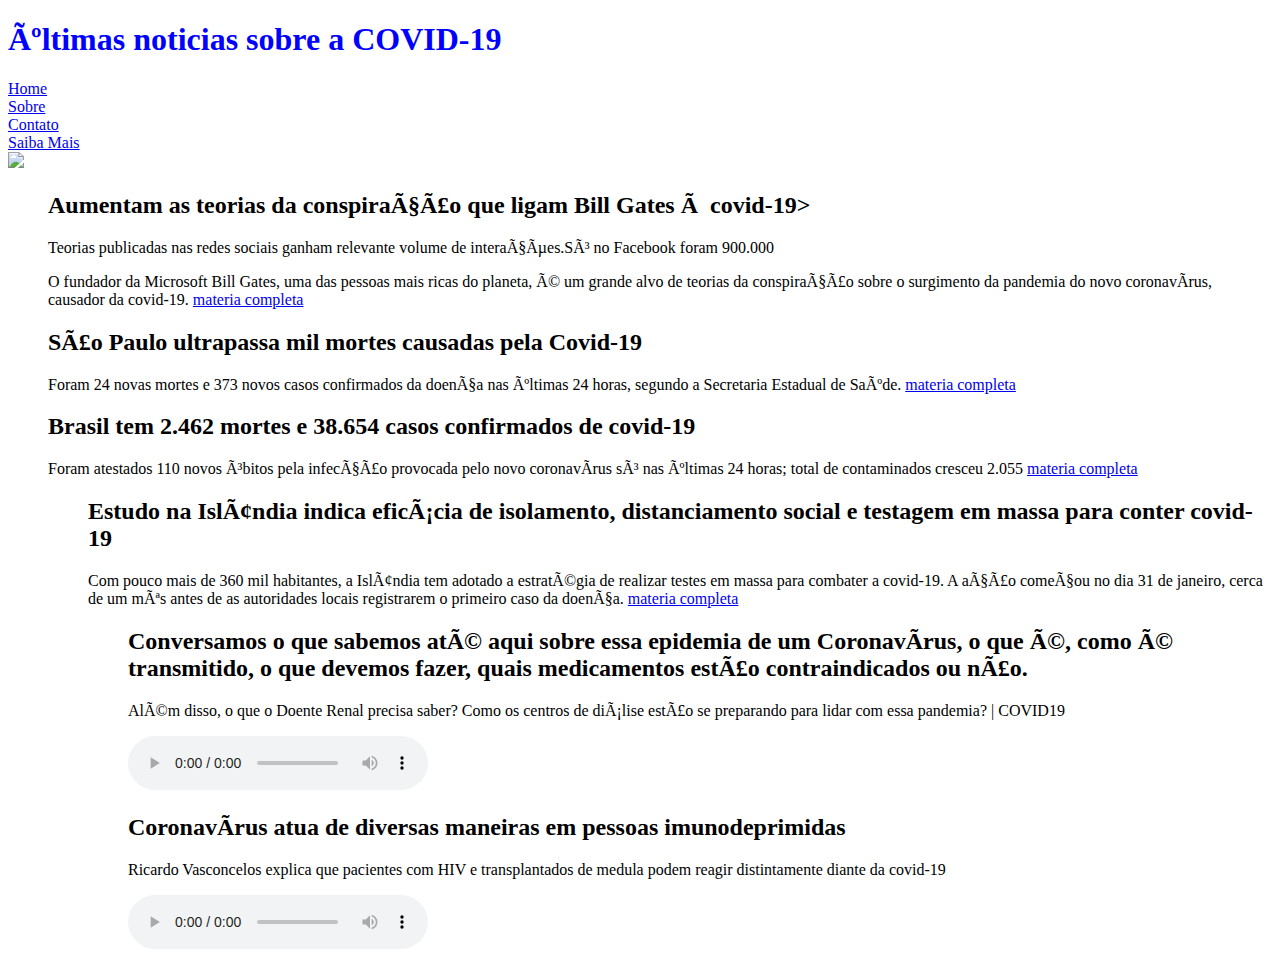
==== INDEX-COVID19.html @ 4954a979 "adicionado arquivos desafio" ====
<!DOCTYPE html>
<html>
    <head>
        <title>.: Últimas noticias sobre a COVID-19</title>
        <meta charset="utf-10">
        <meta name="viewport" content="width=device-width, initial-scale=1, shrink-to-fit=no">
        <link rel="stylesheet"href="estilonatal.css"/>


    <body>
        <div id="conteudo">
            <div id="cabecalho" style="color:blue">
                <h1>últimas noticias sobre a COVID-19</h1> 
            </div>
            <div id="navbar">
                <div>   <a href= "index-covid19.html"> Home</a> </div>
                <div>   <a href= "sobre.html"> Sobre </a> </div>
				<a target="_blank" href="https://docs.google.com/forms/d/e/1FAIpQLSd1fQyip1MaeadneVrXMjKl3dhVtjfxDaNKNNi9DO9vYwAk_Q/viewform">Contato</a></li>
                <div>   <a href= "saibamais.html"> Saiba Mais </a> </div>
             </div>
            
            <div id="imagemGeral">
                <img id="ImgLoja" src="COVID-19.png"/>
            </div>      
            <ul>

            <div id="noticias">
                <h2>Aumentam as teorias da conspiração que ligam Bill Gates à covid-19></h2>
                <p>Teorias publicadas nas redes sociais ganham relevante volume de interações.Só no Facebook foram 900.000</p>
                <p>O fundador da Microsoft Bill Gates, uma das pessoas mais ricas do planeta, é um grande alvo de teorias da conspiração sobre o surgimento da pandemia do novo coronavírus, causador da covid-19.
                    <a href="https://exame.abril.com.br/ciencia/aumentam-as-teorias-da-conspiracao-que-ligam-bill-gates-a-covid-19/">materia completa</a>  </p>
            </div>    

            </ul>
            <ul>
                <div id="noticias">
                    <h2> São Paulo ultrapassa mil mortes causadas pela Covid-19</h2>
                    <p>Foram 24 novas mortes e 373 novos casos confirmados da doença nas últimas 24 horas, segundo a Secretaria Estadual de Saúde.
                        <a href="https://g1.globo.com/sp/sao-paulo/noticia/2020/04/19/sao-paulo-ultrapassa-mil-mortes-causadas-pela-covid-19.ghtml">materia completa</a>  </p>
                </div>
    
            </ul>
            <ul>
                <div id="noticias">
                    <h2>Brasil tem 2.462 mortes e 38.654 casos confirmados de covid-19</h2>
                    <p>Foram atestados 110 novos óbitos pela infecção provocada pelo novo coronavírus só nas últimas 24 horas; total de contaminados cresceu 2.055
                        <a href="https://noticias.r7.com/saude/brasil-tem-2462-mortes-e-38654-casos-confirmados-de-covid-19-19042020">materia completa</a>  </p>
                </div>

                <ul>
                    <div id="noticias">
                        <h2> Estudo na Islândia indica eficácia de isolamento, distanciamento social e testagem em massa para conter covid-19</h2>
                        <p>Com pouco mais de 360 mil habitantes, a Islândia tem adotado a estratégia de realizar testes em massa para combater a covid-19. A ação começou no dia 31 de janeiro, cerca de um mês antes de as autoridades locais registrarem o primeiro caso da doença.
                            <a href="https://www.bbc.com/portuguese/internacional-52332237">materia completa</a>  </p>
                    </div>
               
    
            <ul>
                <div id="noticias">
                    <h2>Conversamos o que sabemos até aqui sobre essa epidemia de um Coronavírus, o que é, como é transmitido, o que devemos fazer, quais medicamentos estão contraindicados ou não.</h2>
                    <p>Além disso, o que o Doente Renal precisa saber? Como os centros de diálise estão se preparando para lidar com essa pandemia? | COVID19</p>
                            <audio controls>								
                        <source src="SBN23.mp3" type="audio/mpeg">
                    </audio>
                </div>
            </ul>

            <ul>
                <div id="noticias">
                    <h2>Coronavírus atua de diversas maneiras em pessoas imunodeprimidas</h2>
                    <p>Ricardo Vasconcelos explica que pacientes com HIV e transplantados de medula podem reagir distintamente diante da covid-19</p>
                    <p></h2>
                            <audio controls>								
                        <source src="IMUNODEPRESSIVOS-CORONAVIRUS.mp3" type="audio/mpeg">
                    </audio>
                </div>
    
            </ul>
           
    </body>
</html>
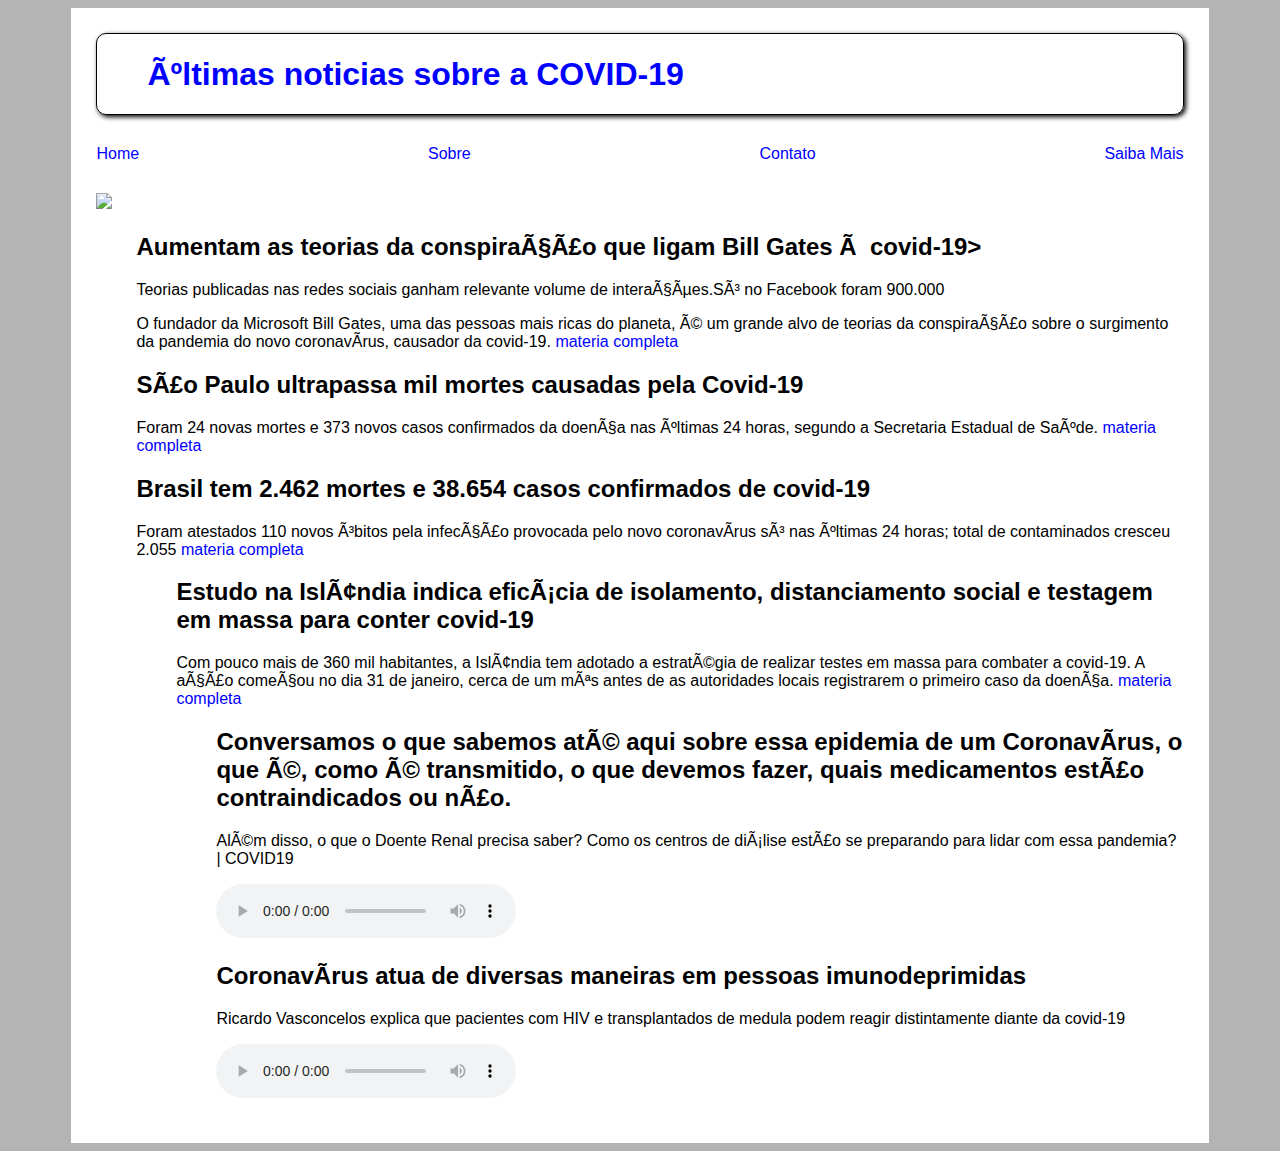
==== commit 982d90df: "Estilo1.css" ====
--- a/INDEX-COVID19.html
+++ b/INDEX-COVID19.html
@@ -4,7 +4,7 @@
         <title>.: Últimas noticias sobre a COVID-19</title>
         <meta charset="utf-10">
         <meta name="viewport" content="width=device-width, initial-scale=1, shrink-to-fit=no">
-        <link rel="stylesheet"href="estilonatal.css"/>
+        <link rel="stylesheet"href="estilo1.css"/>
 
 
     <body>
@@ -78,4 +78,4 @@
             </ul>
            
     </body>
-</html> +</html> 
--- a/estilo1.css
+++ b/estilo1.css
@@ -0,0 +1,108 @@
+body{
+    background-color:rgb(180,180,180);
+    font-family: sans-serif;
+}
+
+.noticias {	
+	border-top: 10px solid #DDA51B;
+	max-width: 2000px;
+	margin: 15 auto;
+    padding: 120px 0;
+	display: flex;
+}
+
+#cabecalho{
+    border:black 1px solid;
+    border-radius: 10px;
+    padding-left: 50px ;
+    margin-bottom: 0px;
+    margin-bottom: 30px;
+    box-shadow: black 2px 2px 5px;
+}
+#conteudo{
+background-color: white;
+margin-left: 5%;
+margin-right: 5%;
+padding: 2%;
+}
+
+a {
+    font-family: 'Lucida Sans', 'Lucida Sans Regular', 'Lucida Grande', 'Lucida Sans Unicode', Geneva, Verdana, sans-serif ;
+    color:blue;
+    text-decoration: unset ;
+}
+
+#navbar{
+    display:flex;
+    justify-content: space-between ;
+    margin-bottom: 30px;
+}
+#imgLoja{
+    width: 50%;
+}
+#tituloDestaque{
+    font-family: Arial, Helvetica, sans-serif;
+    display:flex ;
+    justify-content:center ;
+    text-shadow: gray 1px 1px 5px;
+}
+
+#produtos{
+    display: flex;
+    justify-content: space-between;
+}
+
+.produtoDestaque{
+    border: gray 1px solid ;
+    margin-left: 10px;
+    margin-right: 10px;
+    box-shadow: gray 2px 2px;
+
+}
+
+.imgDestaque{
+    width: 50%;
+    margin-left: 20%;
+    margin-bottom: 10px;
+}
+
+h3{
+    text-align: center;
+    font-size: 30px;
+}
+.descDestaque{
+    font-family: 'Segoe UI', Tahoma, Geneva, Verdana, sans-serif;
+    margin-left: 10px;
+    margin-right: 10px;
+    text-align: justify;
+
+}
+
+#rodape{
+    background-color: rgb(110,110,110);
+    justify-content: center;
+    margin-top: 30 px;
+    color: white;
+    padding-bottom: 50px;
+}
+
+.rede{
+    margin-top: 3px;
+    margin-bottom: 3px;
+}
+
+#email{
+    margin-right: 50px;
+    }
+#receba{
+    color: white;
+}
+input{
+    width: 100%;
+    height: 40px;
+}
+
+button{
+    background: blue;
+    width: 70px;
+}